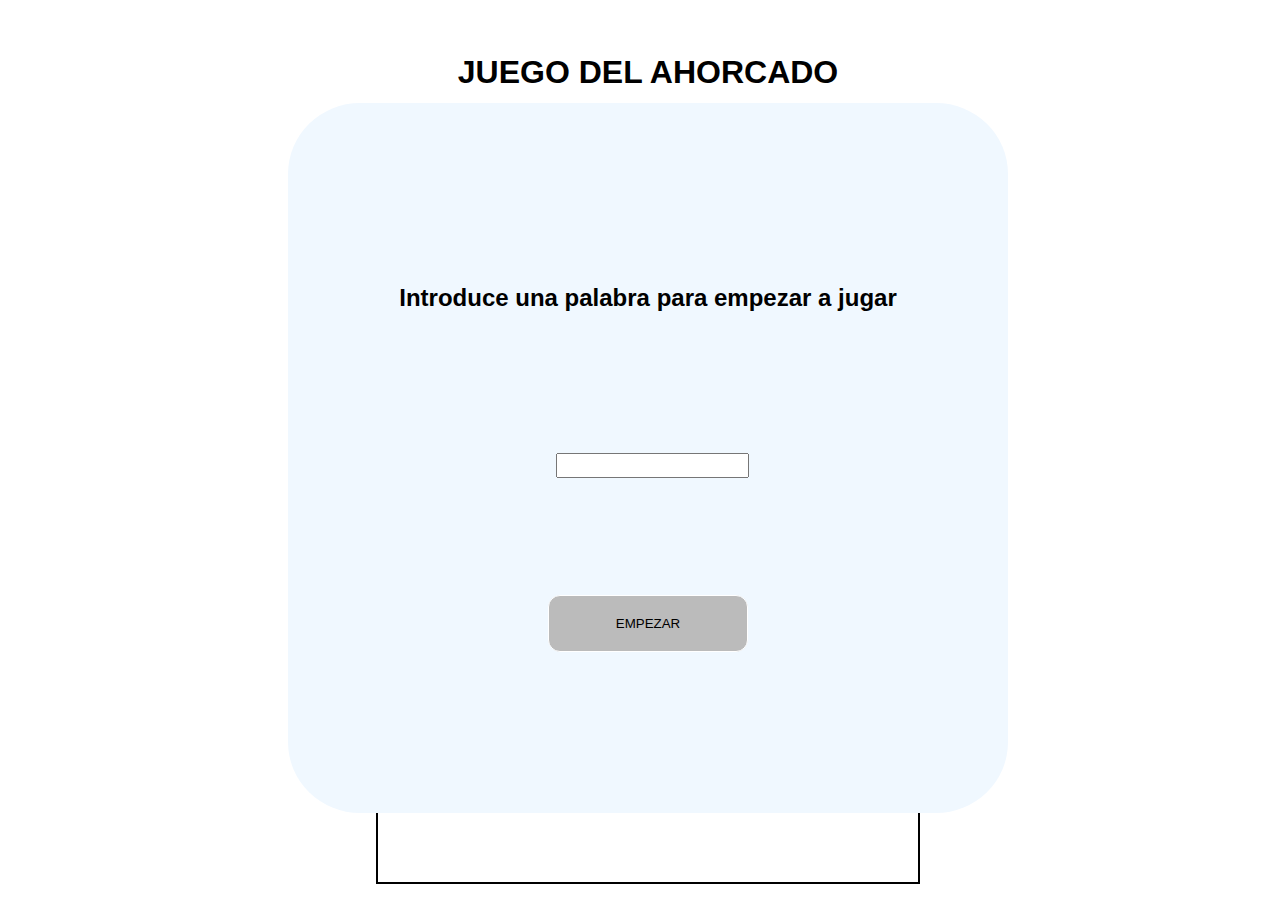
==== ahorcadodos.html @ a7871b5d "nuevos cambios" ====
<!DOCTYPE html>
<html lang="en">
<head>
    <meta charset="UTF-8">
    <meta name="viewport" content="width=device-width, initial-scale=1.0">
    <title>Document</title>
<link rel="stylesheet" href="assets/css/ahorcadoDos.css">
</head>
<body>
    <head>
        <h1>JUEGO DEL AHORCADO</h1>
    </head>
    <div class="intro">
        <h2> Introduce una palabra para empezar a jugar </h2> 
       <form action="">
          <input type="text">
       </form> 
       <button>EMPEZAR</button>
    </div>
    <section>
<div class="celda1"></div>
<div class="celda2"></div>
<div class="celda3"></div>
<div class="celda4"></div>
<div class="celda5"><span></span></div>
<div class="celda6"></div>
<div class="celda7"></div>

    </section>

    <form action="" id="campos">
    
    </form>
    
    <div class="errores">
      <p>Letras incorrectas:</p> <br><br>
      <p></p>
    </div>
 <script src="./assets/js/ahorcadodos.js"></script>
   
</body>
</html>
---- assets/css/ahorcadoDos.css ----
* {
  font-family: Verdana, Geneva, Tahoma, sans-serif;
}

body {
    width: 100vw;
  height: 100vh;

  display: flex;
  flex-direction: column;
  justify-content: space-around;
  align-items: center;
}
/*-----modal principio-----*/

.intro {
    position: absolute;
    width: 50%;
    height:70vh;
    text-align: center;
    padding: 40px;
    background-color: aliceblue;
    display: flex;
    flex-direction: column;
    justify-content: space-evenly;
    align-items: center;
    border-radius:10% ;
    -webkit-border-radius:10% ;
    -moz-border-radius:10% ;
    -ms-border-radius:10% ;
    -o-border-radius:10% ;
}

.intro input{
    height:90%;
    width: 100%;
}

.intro button{
    appearance: none;
    -webkit-appearance: none;
    border: 1px solid white;
    width: 200px;
    background-color: rgb(187, 187, 187);
    padding: 20px;
    border-radius: 12px;
    -webkit-border-radius: 12px;
    -moz-border-radius: 12px;
    -ms-border-radius: 12px;
    -o-border-radius: 12px;
    cursor: pointer;
}

/*---------------------- dibujo ahorcado-----------------*/
section {
  width: 20%;
  height: 40%;
  border: 2px solid black;
  display: grid;
  grid-template-columns: repeat(3, 1fr);
  grid-template-rows: 0.4fr 0.5fr 0.4fr 1.3fr;
}

section div{
    display: none;
}



.celda1 {
  grid-column-start: 1;
  grid-column-end: 4;
}

.celda4 {
  grid-row-start: 2;
  grid-row-end: 3;
}

.celda7 {
  border-left: 5px solid brown;
}

.celda2 {
  border-left: 5px solid brown;
  border-top: 5px solid brown;
}

.celda3 {
  border-left: 2px solid black;
}

.celda5 {
  grid-column-start: 2;
  grid-column-end: 4;
  display: none;
  justify-content: center;
  align-items: start;
  border-left: 5px solid brown;
}

.celda5 span {
  display: none;
  border-radius: 50%;
  height: 98%;
  width: 25%;
  border: 1px solid black;
  -webkit-border-radius: 50%;
  -moz-border-radius: 50%;
  -ms-border-radius: 50%;
  -o-border-radius: 50%;
}

.celda7 {
  grid-column-start: 2;
  grid-column-end: 4;
  background-image: url(../images/cuerpo.png);
  background-repeat: no-repeat;
  background-size: contain;
  background-position-x: 45%;
}
/*----------- inputs juego------------*/

#campos{
height: 140px;
width: 94%;
display: flex;
justify-content: space-around;
overflow-x: scroll;
  

}

 #campos input{
    margin:5px;
    height:60px;
    border:1px solid rgb(187, 187, 187);
    border-radius: 10px;
    background-color: rgb(249, 243, 196);
    -webkit-border-radius: 10px;
    -moz-border-radius: 10px;
    -ms-border-radius: 10px;
    -o-border-radius: 10px;
}

/*-------- lista fallos------------------------*/

.errores{
    padding:14px;
    width: 40%;
    border:2px solid black;
    height: 90px;
}
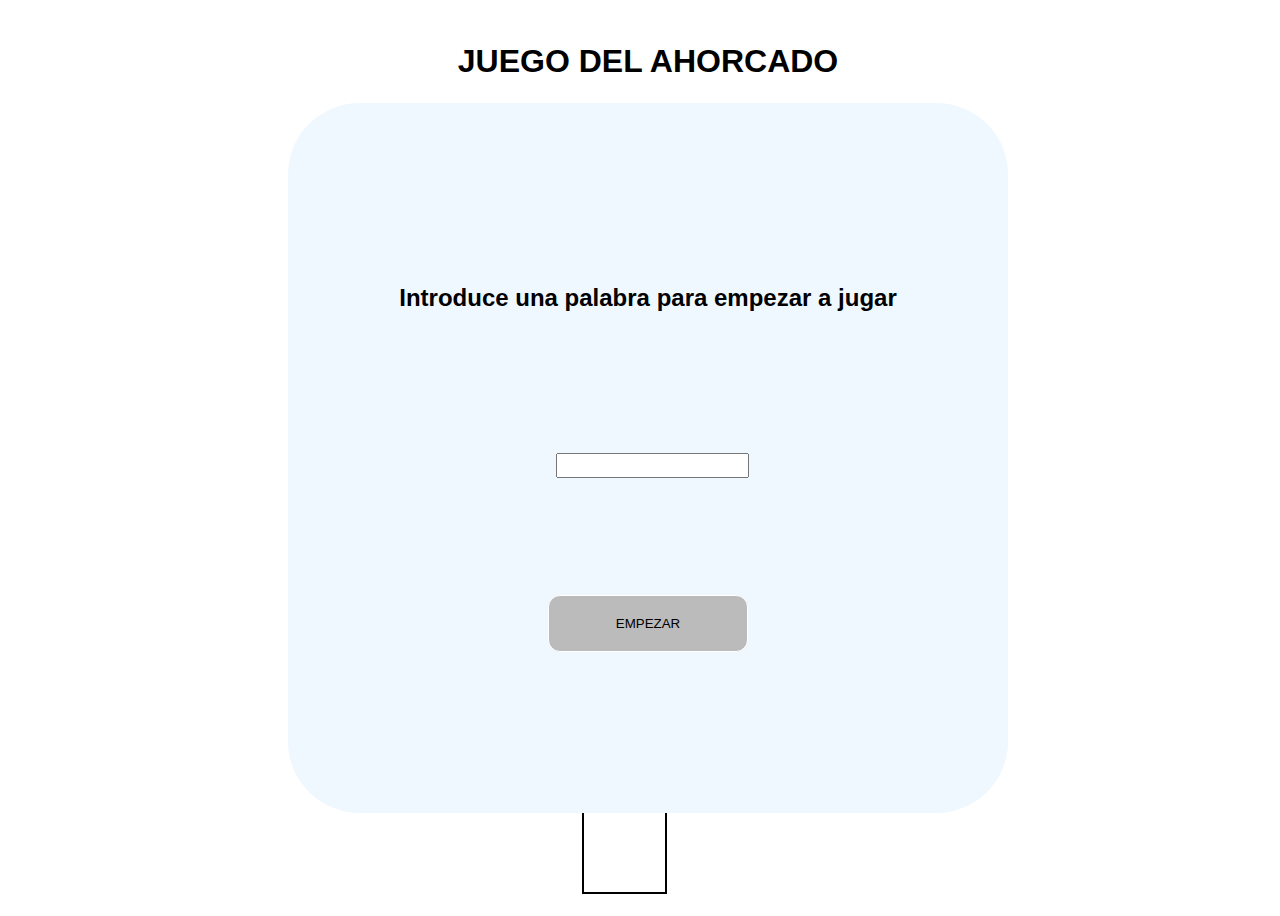
==== commit bcf81cda: "cambios hechos en clase" ====
--- a/ahorcadodos.html
+++ b/ahorcadodos.html
@@ -32,9 +32,9 @@
     
     </form>
     
-    <div class="errores">
+    <div>
       <p>Letras incorrectas:</p> <br><br>
-      <p></p>
+       <div class="errores"></div>
     </div>
  <script src="./assets/js/ahorcadodos.js"></script>
    
--- a/assets/css/ahorcadoDos.css
+++ b/assets/css/ahorcadoDos.css
@@ -64,8 +64,6 @@
 section div{
     display: none;
 }
-
-
 
 .celda1 {
   grid-column-start: 1;
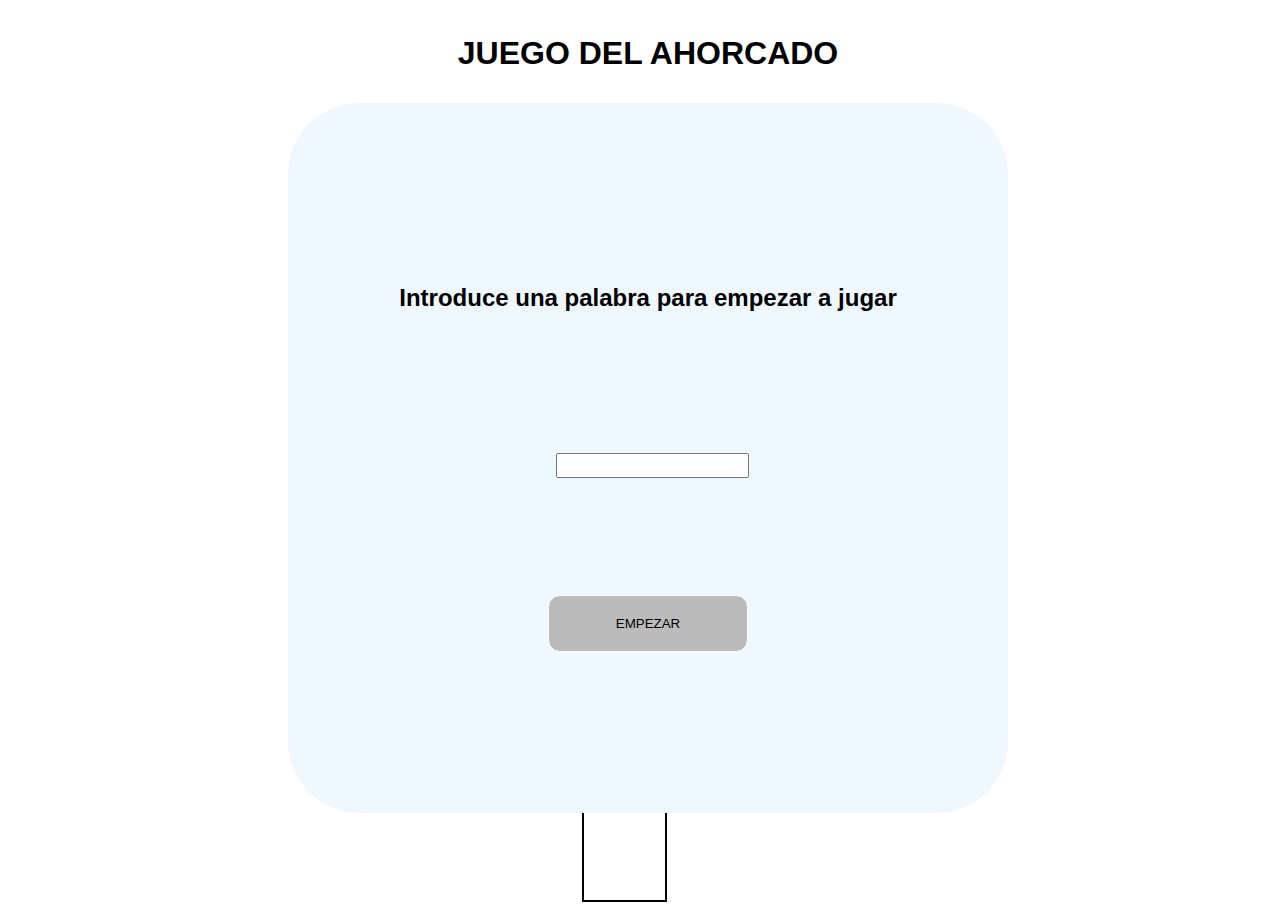
==== commit 73d07ca3: "Cambios" ====
--- a/ahorcadodos.html
+++ b/ahorcadodos.html
@@ -6,9 +6,23 @@
     <title>Document</title>
 <link rel="stylesheet" href="assets/css/ahorcadoDos.css">
 </head>
+
+<style>
+    .intentos{
+        display: flex;
+        justify-content: center;
+        align-items: center;
+        text-align: center;
+    }
+</style>
+
 <body>
     <head>
         <h1>JUEGO DEL AHORCADO</h1>
+        <div class="intentos">
+            <p>Intentos restantes:</p>
+            <p id="intentos">0</p>
+        </div>
     </head>
     <div class="intro">
         <h2> Introduce una palabra para empezar a jugar </h2> 
@@ -18,13 +32,13 @@
        <button>EMPEZAR</button>
     </div>
     <section>
-<div class="celda1"></div>
-<div class="celda2"></div>
-<div class="celda3"></div>
-<div class="celda4"></div>
-<div class="celda5"><span></span></div>
-<div class="celda6"></div>
-<div class="celda7"></div>
+        <div class="celda1"></div>
+        <div class="celda2"></div>
+        <div class="celda3"></div>
+        <div class="celda4"></div>
+        <div class="celda5"><span></span></div>
+        <div class="celda6"></div>
+        <div class="celda7"></div>
 
     </section>
 
